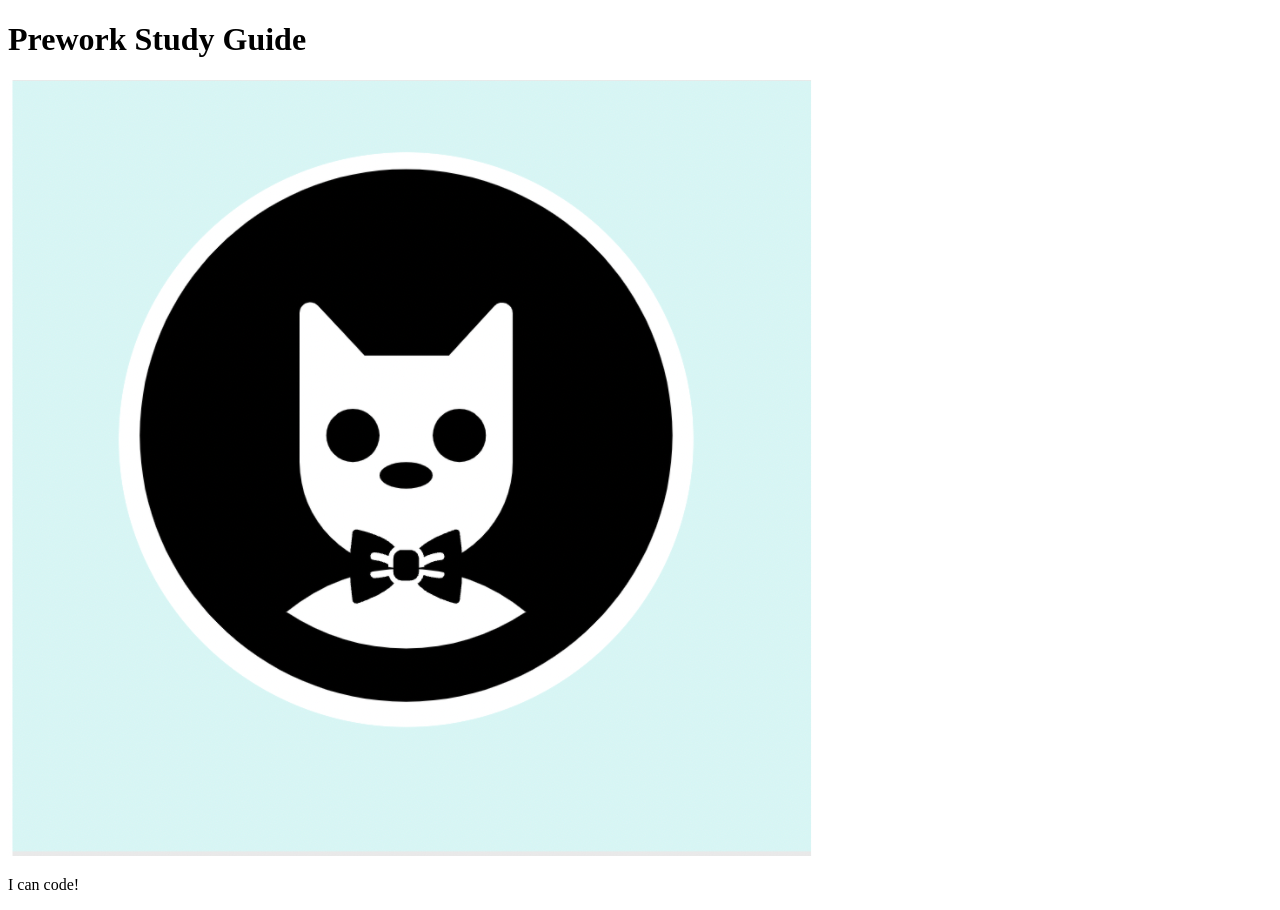
==== prework-study-guide/index.html @ ab303294 "fixed bug in html main file header" ====
<!DOCTYPE html>
<html lang="en">
  <head>
    <meta charset="UTF-8" />
    <meta http-equiv="X-UA-Compatible" content="IE=edge" />
    <meta name="viewport" content="width=device-width, initial-scale=1.0" />
    <title>Prework Study Guide</title>
  </head>
  <body>
    <header id="header">
      <h1>Prework Study Guide</h1>
      <img src="./assets/bowtie-cat.png" alt="Profile image of cat wearing a bow tie." />
    </header>
    <main>
      <!-- Student code goes here -->
    </main>

    <footer>
      <p>I can code!</p>
    </footer>
  </body>
</html>
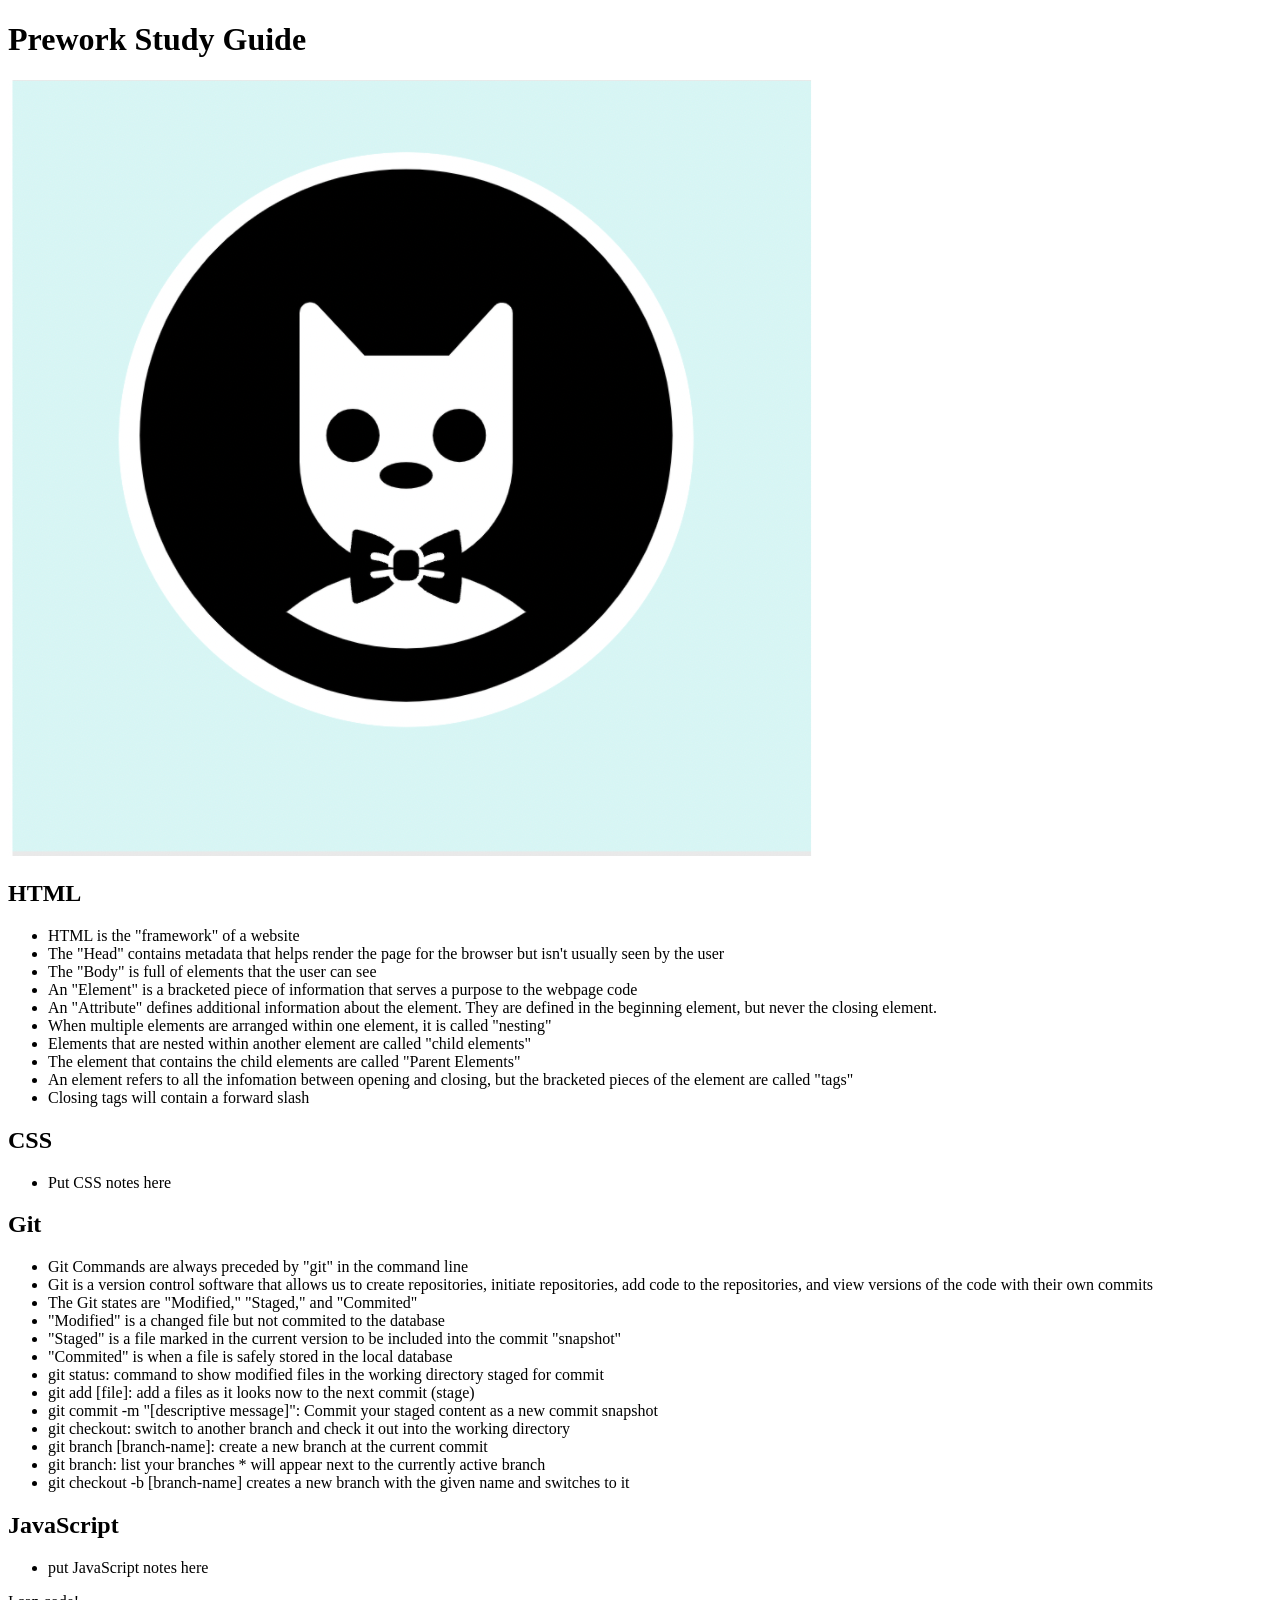
==== commit d5e2992e: "added code to HTML file" ====
--- a/prework-study-guide/index.html
+++ b/prework-study-guide/index.html
@@ -12,7 +12,54 @@
       <img src="./assets/bowtie-cat.png" alt="Profile image of cat wearing a bow tie." />
     </header>
     <main>
-      <!-- Student code goes here -->
+      <section class="card" id="html-section">
+<h2>HTML</h2>
+<ul>
+  <li>HTML is the "framework" of a website</li>
+  <li>The "Head" contains metadata that helps render the page for the browser but isn't usually seen by the user</li>
+  <li>The "Body" is full of elements that the user can see</li>
+  <li> An "Element" is a bracketed piece of information that serves a purpose to the webpage code</li>
+  <li> An "Attribute" defines additional information about the element. They are defined in the beginning element, but never the closing element. </li>
+<li> When multiple elements are arranged within one element, it is called "nesting"</li>
+<li> Elements that are nested within another element are called "child elements"</li>
+<li> The element that contains the child elements are called "Parent Elements"</li>
+<li> An element refers to all the infomation between opening and closing, but the bracketed pieces of the element are called "tags"</li>
+<li> Closing tags will contain a forward slash</li>
+</ul>
+      </section>
+   
+      <section class="card" id="css-section">
+   <h2>CSS</h2>
+   <ul>
+    <li> Put CSS notes here</li>
+   </ul>
+      </section>
+   
+      <section class="card" id="git-section">
+   <h2>Git</h2>
+   <ul>
+    <li>Git Commands are always preceded by "git" in the command line</li>
+    <li>Git is a version control software that allows us to create repositories, initiate repositories, add code to the repositories, and view versions of the code with their own commits</li>
+    <li> The Git states are "Modified," "Staged," and "Commited"</li>
+    <li> "Modified" is a changed file but not commited to the database</li>
+    <li> "Staged" is a file marked in the current version to be included into the commit "snapshot" </li>
+      <li> "Commited" is when a file is safely stored in the local database</li>
+<li> git status: command to show modified files in the working directory staged for commit</li>
+<li>git add [file]: add a files as it looks now to the next commit (stage)</li>
+<li> git commit -m "[descriptive message]": Commit your staged content as a new commit snapshot</li>
+<li>git checkout: switch to another branch and check it out into the working directory</li>
+<li> git branch [branch-name]: create a new branch at the current commit</li>
+<li>git branch: list your branches * will appear next to the currently active branch</li>    
+<li> git checkout -b [branch-name] creates a new branch with the given name and switches to it</li>   
+</ul>
+      </section>
+   
+      <section class="card" id="javascript-section">
+   <h2>JavaScript</h2>
+   <ul>
+    <li>put JavaScript notes here</li>
+   </ul>
+      </section>
     </main>
 
     <footer>
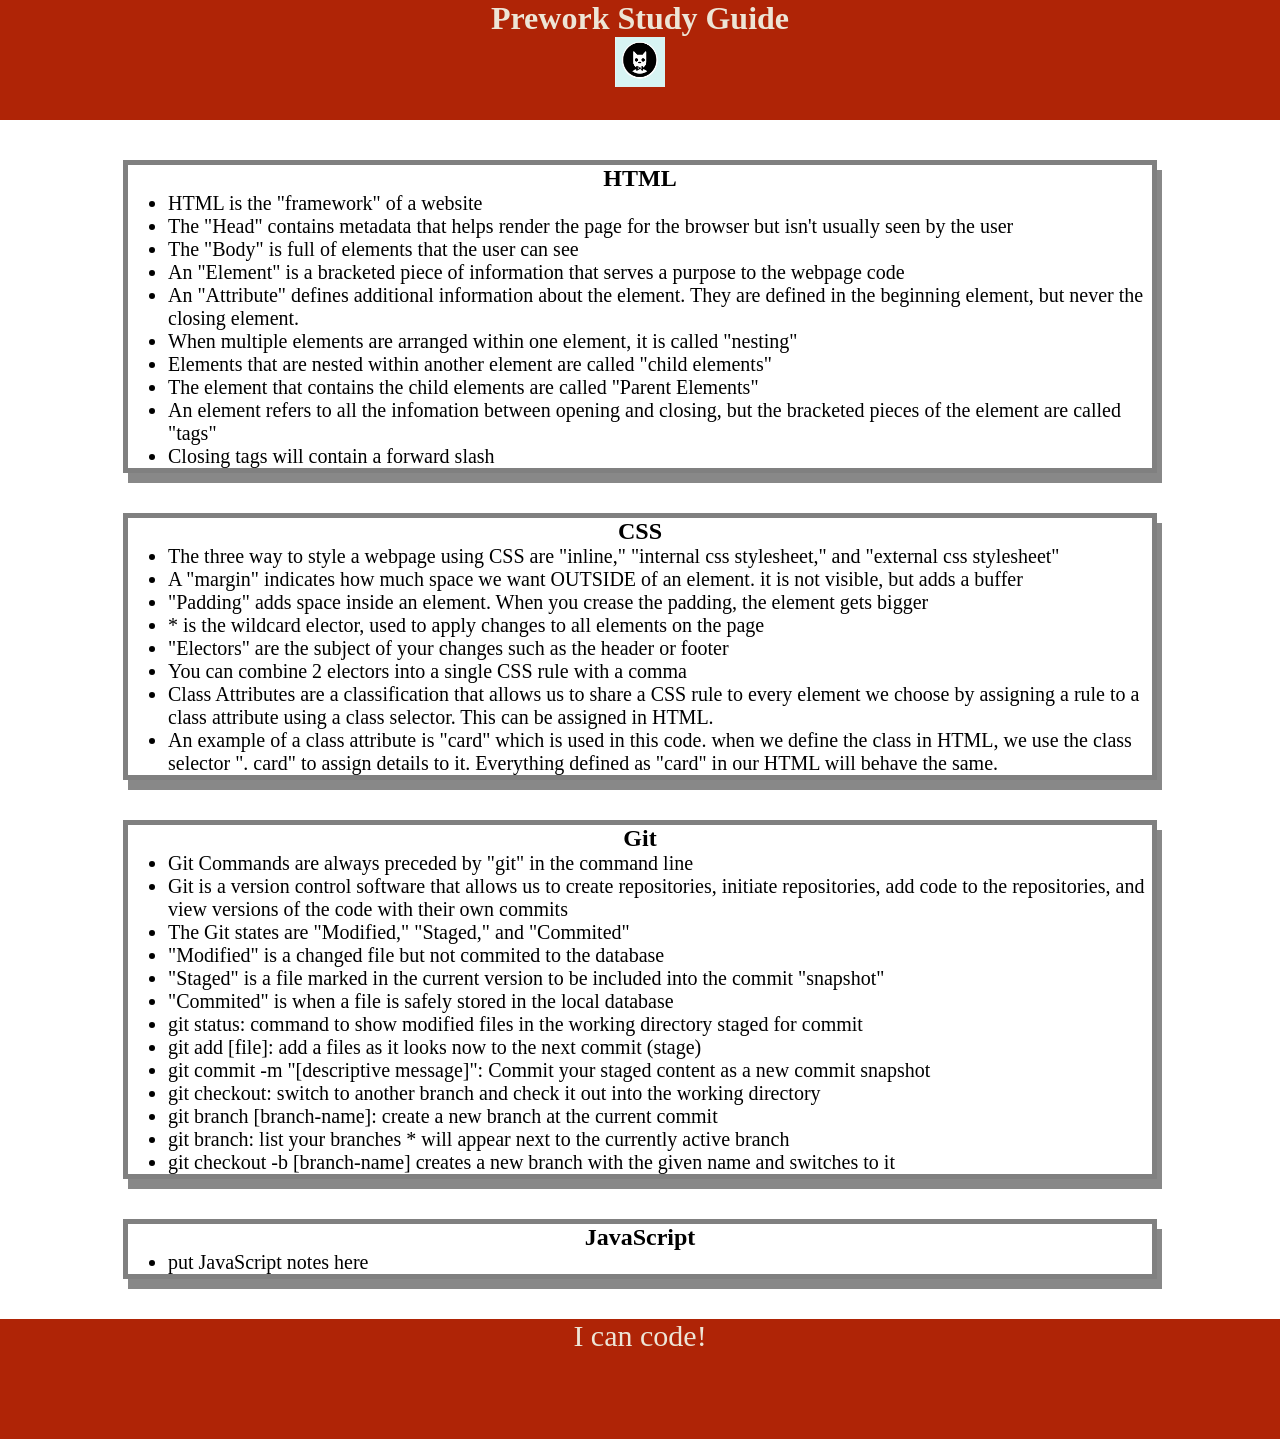
==== commit 5b215853: "added CSS to project" ====
--- a/prework-study-guide/index.html
+++ b/prework-study-guide/index.html
@@ -4,6 +4,7 @@
     <meta charset="UTF-8" />
     <meta http-equiv="X-UA-Compatible" content="IE=edge" />
     <meta name="viewport" content="width=device-width, initial-scale=1.0" />
+    <link rel="stylesheet" href="./assets/style.css">
     <title>Prework Study Guide</title>
   </head>
   <body>
@@ -31,8 +32,15 @@
       <section class="card" id="css-section">
    <h2>CSS</h2>
    <ul>
-    <li> Put CSS notes here</li>
-   </ul>
+    <li> The three way to style a webpage using CSS are "inline," "internal css stylesheet," and "external css stylesheet" </li>
+   <li>A "margin" indicates how much space we want OUTSIDE of an element. it is not visible, but adds a buffer </li>
+  <li> "Padding" adds space inside an element. When you crease the padding, the element gets bigger</li>
+<li> * is the wildcard elector, used to apply changes to all elements on the page</li>
+<li>"Electors" are the subject of your changes such as the header or footer</li>
+<li>You can combine 2 electors into a single CSS rule with a comma</li> 
+<li>Class Attributes are a classification that allows us to share a CSS rule to every element we choose by assigning a rule to a class attribute using a class selector. This can be assigned in HTML. </li>
+<li> An example of a class attribute is "card" which is used in this code. when we define the class in HTML, we use the class selector ". card" to assign details to it. Everything defined as "card" in our HTML will behave the same.</li>
+</ul>
       </section>
    
       <section class="card" id="git-section">
--- a/prework-study-guide/assets/style.css
+++ b/prework-study-guide/assets/style.css
@@ -0,0 +1,36 @@
+* {
+    margin: 0;
+    padding: 0;
+}
+header,
+footer {
+    width: 100%;
+    height: 120px;
+    background-color: #AF2406;
+    color: #EDE5D6;
+}
+h1,
+h2 {
+    text-align: center;
+}
+img {
+    display: block;
+    height: 50px;
+    width: 50px;
+    margin-left: auto;
+    margin-right: auto;
+}
+ul {
+    padding-left: 40px;
+    font-size: 20px;
+}
+p {
+    text-align: center;
+    font-size: 30px;
+}
+.card {
+    width: 80%;
+    margin: 40px auto;
+    border: 5px solid gray;
+    box-shadow: 5px 10px #888888;
+  }
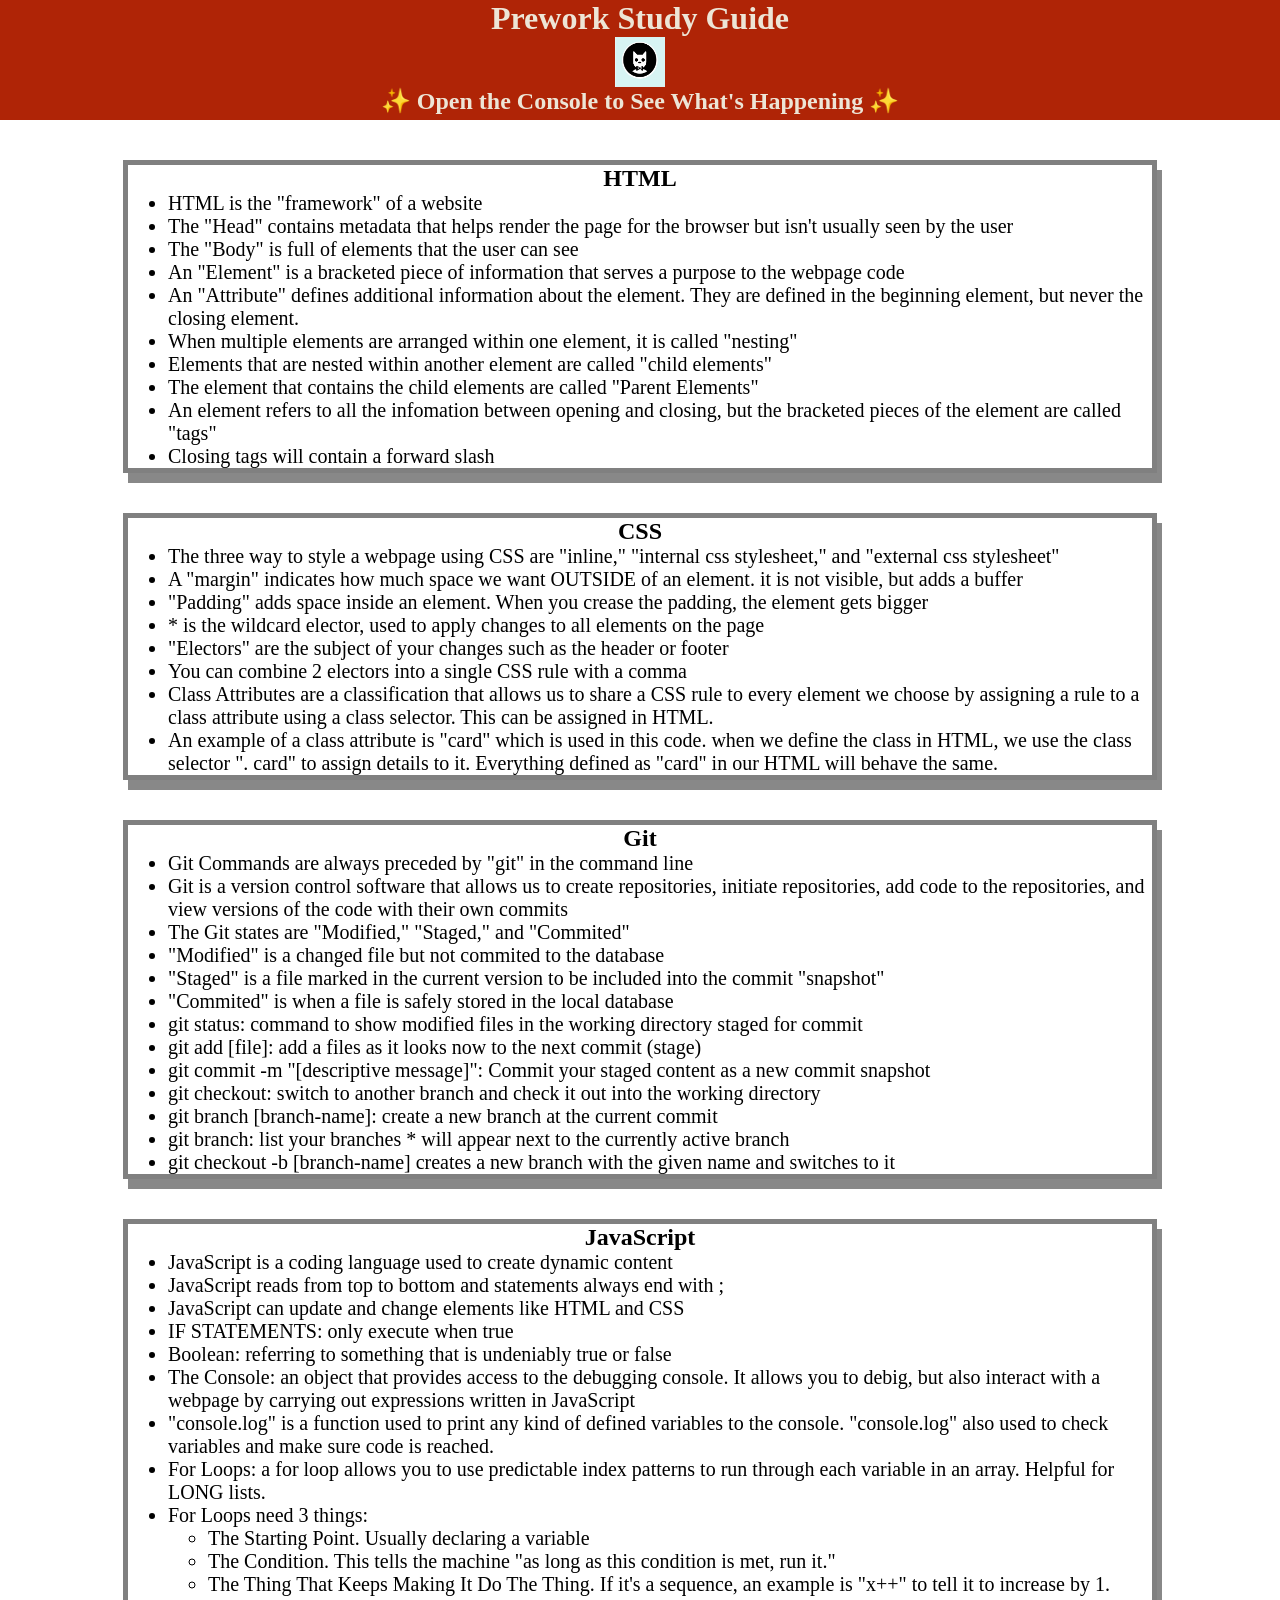
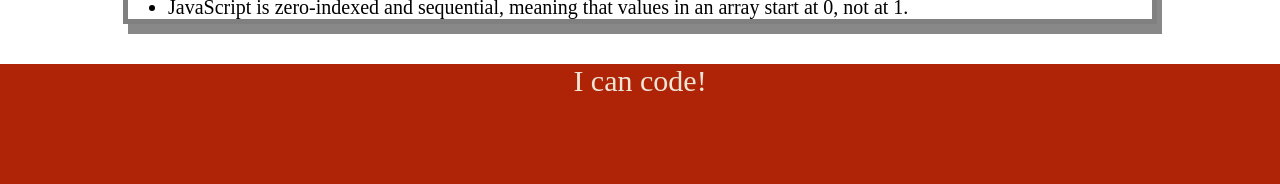
==== commit c187f36a: "added text to HTML and JavaScript to the js file" ====
--- a/prework-study-guide/index.html
+++ b/prework-study-guide/index.html
@@ -11,6 +11,7 @@
     <header id="header">
       <h1>Prework Study Guide</h1>
       <img src="./assets/bowtie-cat.png" alt="Profile image of cat wearing a bow tie." />
+      <h2>✨ Open the Console to See What's Happening ✨</h2>
     </header>
     <main>
       <section class="card" id="html-section">
@@ -65,13 +66,28 @@
       <section class="card" id="javascript-section">
    <h2>JavaScript</h2>
    <ul>
-    <li>put JavaScript notes here</li>
-   </ul>
+    <li>JavaScript is a coding language used to create dynamic content</li>
+    <li>JavaScript reads from top to bottom and statements always end with ;</li>
+<li>JavaScript can update and change elements like HTML and CSS</li>
+<li>IF STATEMENTS: only execute when true</li>
+<li>Boolean: referring to something that is undeniably true or false</li>
+<li>The Console: an object that provides access to the debugging console. It allows you to debig, but also interact with a webpage by carrying out expressions written in JavaScript</li>
+<li> "console.log" is a function used to print any kind of defined variables to the console. "console.log" also used to check variables and make sure code is reached. </li>
+<li>For Loops: a for loop allows you to use predictable index patterns to run through each variable in an array. Helpful for LONG lists.</li>
+<li>For Loops need 3 things:</li>  
+    <ul>
+      <li>The Starting Point. Usually declaring a variable</li>
+      <li>The Condition. This tells the machine "as long as this condition is met, run it."</li>
+      <li>The Thing That Keeps Making It Do The Thing. If it's a sequence, an example is "x++" to tell it to increase by 1.</li>
+    </ul>
+  <li>JavaScript is zero-indexed and sequential, meaning that values in an array start at 0, not at 1.</li>
+</ul>
       </section>
     </main>
 
     <footer>
       <p>I can code!</p>
     </footer>
+    <script src="./assets/script.js"></script>
   </body>
 </html>
